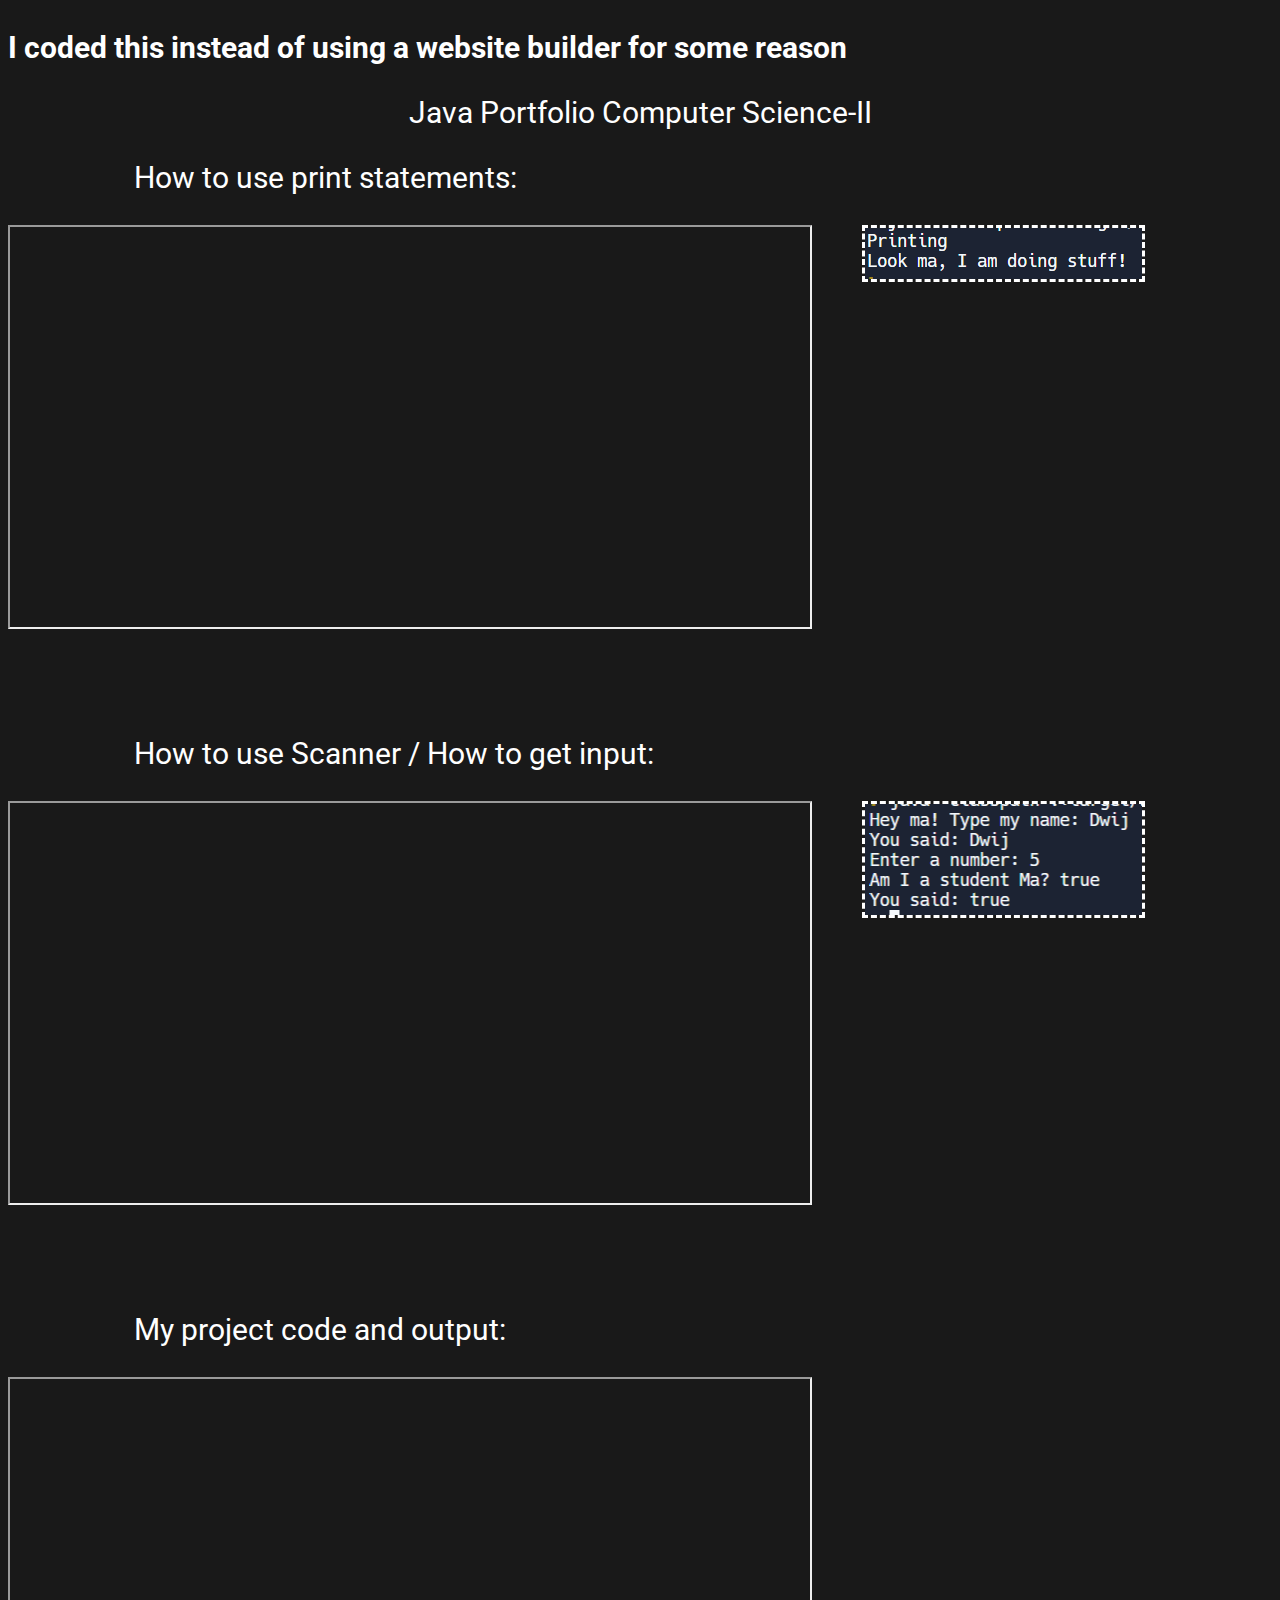
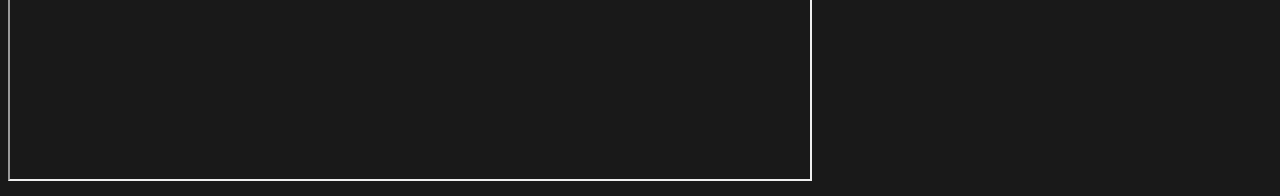
==== index.html @ e9dc6aec "Add files via upload" ====
<!DOCTYPE html>
<html lang="en">
<head>
    <meta charset="UTF-8">
    <title>Java Portfolio Computer Science-II</title>
    <link rel="stylesheet" href="style.css">
</head>
<body>
    <p style="font-size:30px"><strong>I coded this instead of using a website builder for some reason</strong></p>
    <script type="text/javascript" src="main.js"></script>
    <p style="text-align: center;">Java Portfolio
        Computer Science-II
        </p>
    <p style="padding-left: 10%;">How to use print statements: </p>
<!--    <img class="img" style="height: 400px;height: 320px;margin-left: 50px;"src="printcode.png">
    <div data-pym-src='https://www.jdoodle.com/plugin' data-language="java"
    data-version-index="4" data-libs="mavenlib1, mavenlib2">
    </div>
    <script src="https://www.jdoodle.com/assets/jdoodle-pym.min.js" type="text/javascript"></script>-->
    <iframe height="400px" width="800px" src="https://replit.com/@IdkDwij/EmbedJavaPrint?lite=true#print.java"></iframe>
    <img src="./printout.png"><br><br><br>
    <p style="padding-left: 10%;">How to use Scanner / How to get input: </p>
    <iframe height="400px" width="800px" src="https://replit.com/@IdkDwij/EmbedJavaInput?lite=true#Main.java"></iframe>
    <img src="./inputout.png"><br><br><br>
    <p style="padding-left: 10%;">My project code and output: </p>
    <iframe height="400px" width="800px" src="https://replit.com/@IdkDwij/EmbedJavaProject?lite=true#Main.java"></iframe>

</body>
</html>
---- style.css ----
@import url('https://fonts.googleapis.com/css2?family=Roboto&display=swap');

body {
    background-color: #191919;
    font-family: 'Roboto';
    font-size: 30px;
    animation: fadeIn 5s;
    font-family: Roboto, sans-serif;
} p {
    color:white;
}
img {
    position: absolute;
    margin-left: 50px;
    transition: all 1s;
    border: dashed white 3px;
}
img:hover {
    border: none;
    outline: 5px dashed white;
    box-shadow: 0 0 0 5px #767676;
}
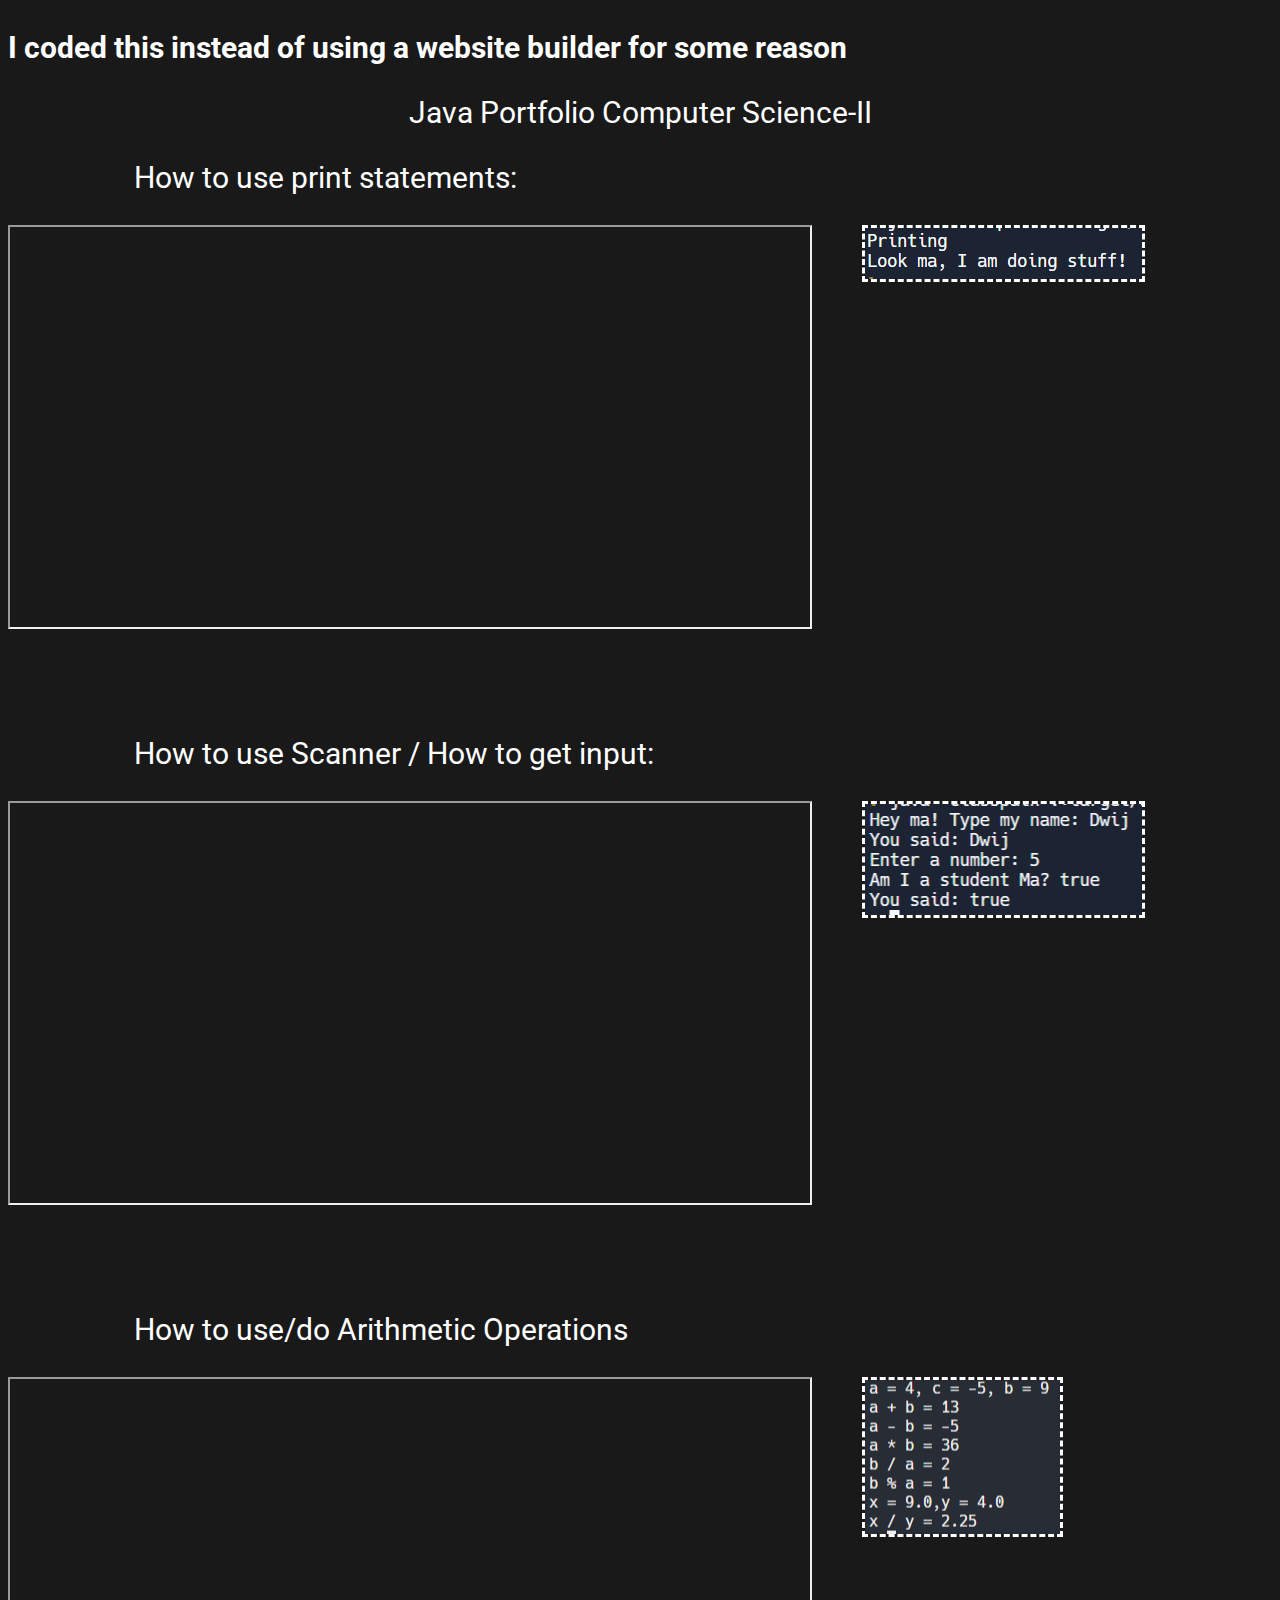
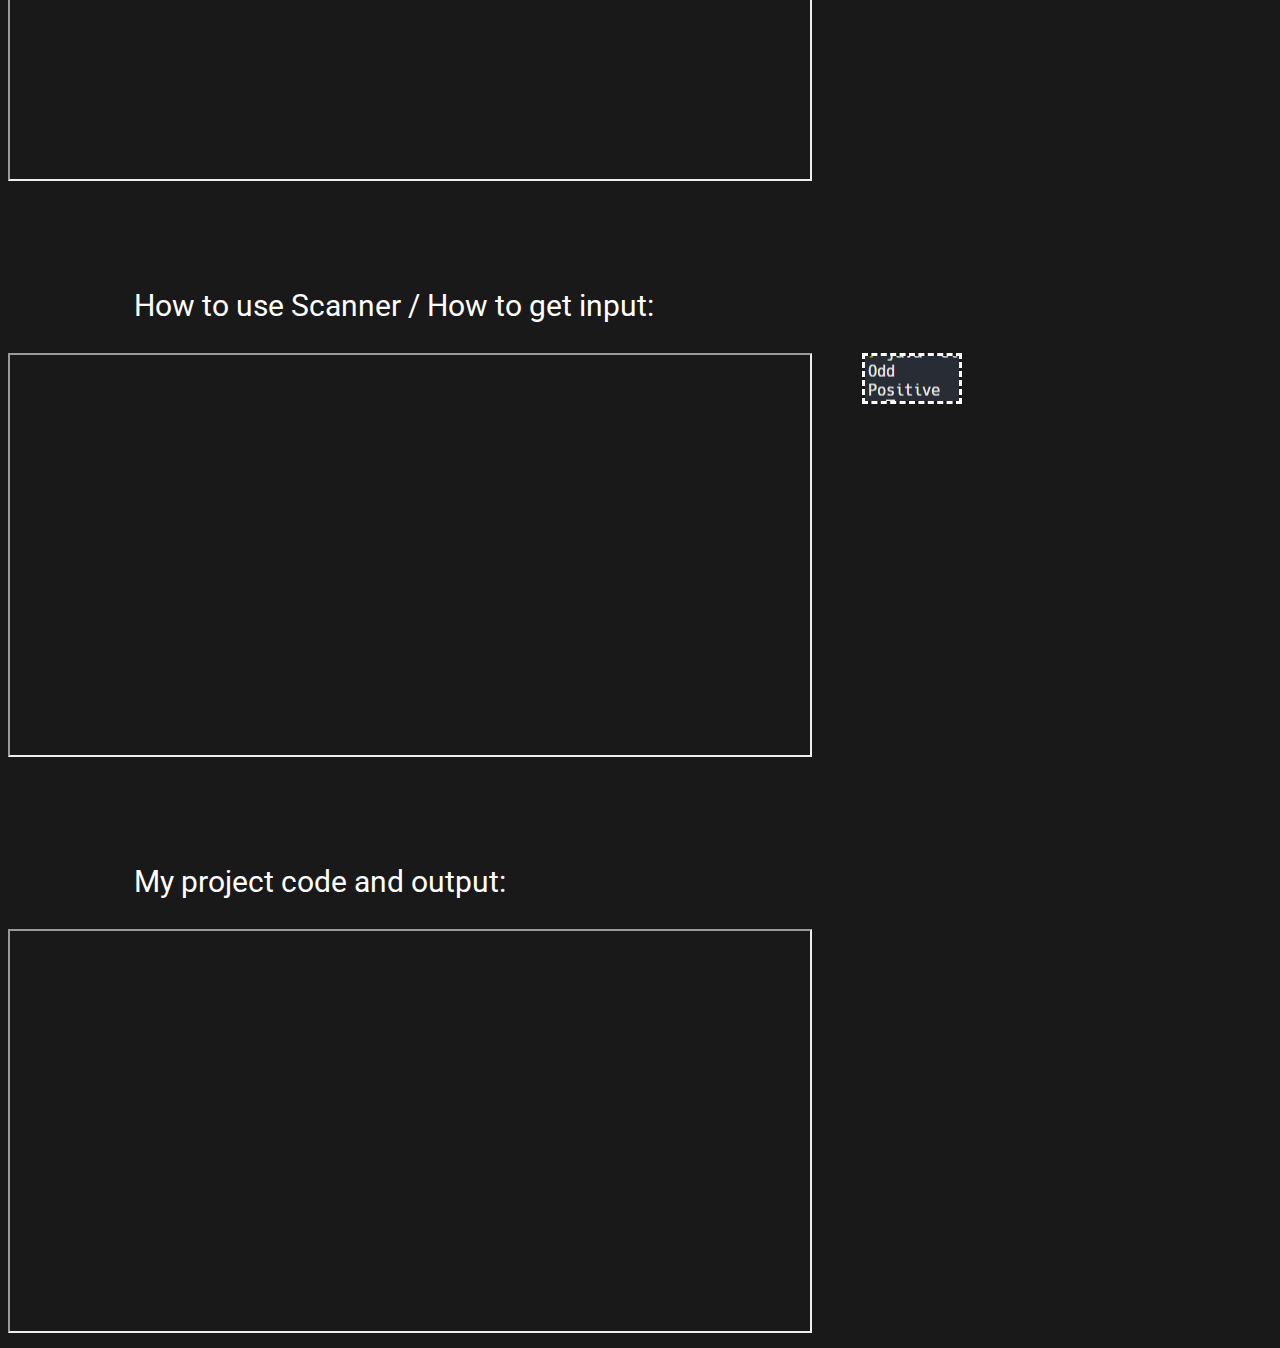
==== commit 51ffe9a4: "Update index.html" ====
--- a/index.html
+++ b/index.html
@@ -17,13 +17,19 @@
     data-version-index="4" data-libs="mavenlib1, mavenlib2">
     </div>
     <script src="https://www.jdoodle.com/assets/jdoodle-pym.min.js" type="text/javascript"></script>-->
-    <iframe height="400px" width="800px" src="https://replit.com/@IdkDwij/EmbedJavaPrint?lite=true#print.java"></iframe>
+    <iframe height="400px" width="800px" src="https://replit.com/@IdkDwij/EmbedJavaPrint?lite=true#Main.java"></iframe>
     <img src="./printout.png"><br><br><br>
     <p style="padding-left: 10%;">How to use Scanner / How to get input: </p>
     <iframe height="400px" width="800px" src="https://replit.com/@IdkDwij/EmbedJavaInput?lite=true#Main.java"></iframe>
     <img src="./inputout.png"><br><br><br>
+    <p style="padding-left: 10%;">How to use/do Arithmetic Operations </p>
+    <iframe height="400px" width="800px" src="https://replit.com/@IdkDwij/EmbedJavaArithmeticOperations?lite=true#Main.java"></iframe>
+    <img src="./arithmeticout.png"><br><br><br>
+    <p style="padding-left: 10%;">How to use Scanner / How to get input: </p>
+    <iframe height="400px" width="800px" src="https://replit.com/@IdkDwij/EmbedJavaConditionalStatements?lite=true#Main.java"></iframe>
+    <img src="./conditionalstatementsout.png"><br><br><br>
     <p style="padding-left: 10%;">My project code and output: </p>
     <iframe height="400px" width="800px" src="https://replit.com/@IdkDwij/EmbedJavaProject?lite=true#Main.java"></iframe>
 
 </body>
-</html>+</html>
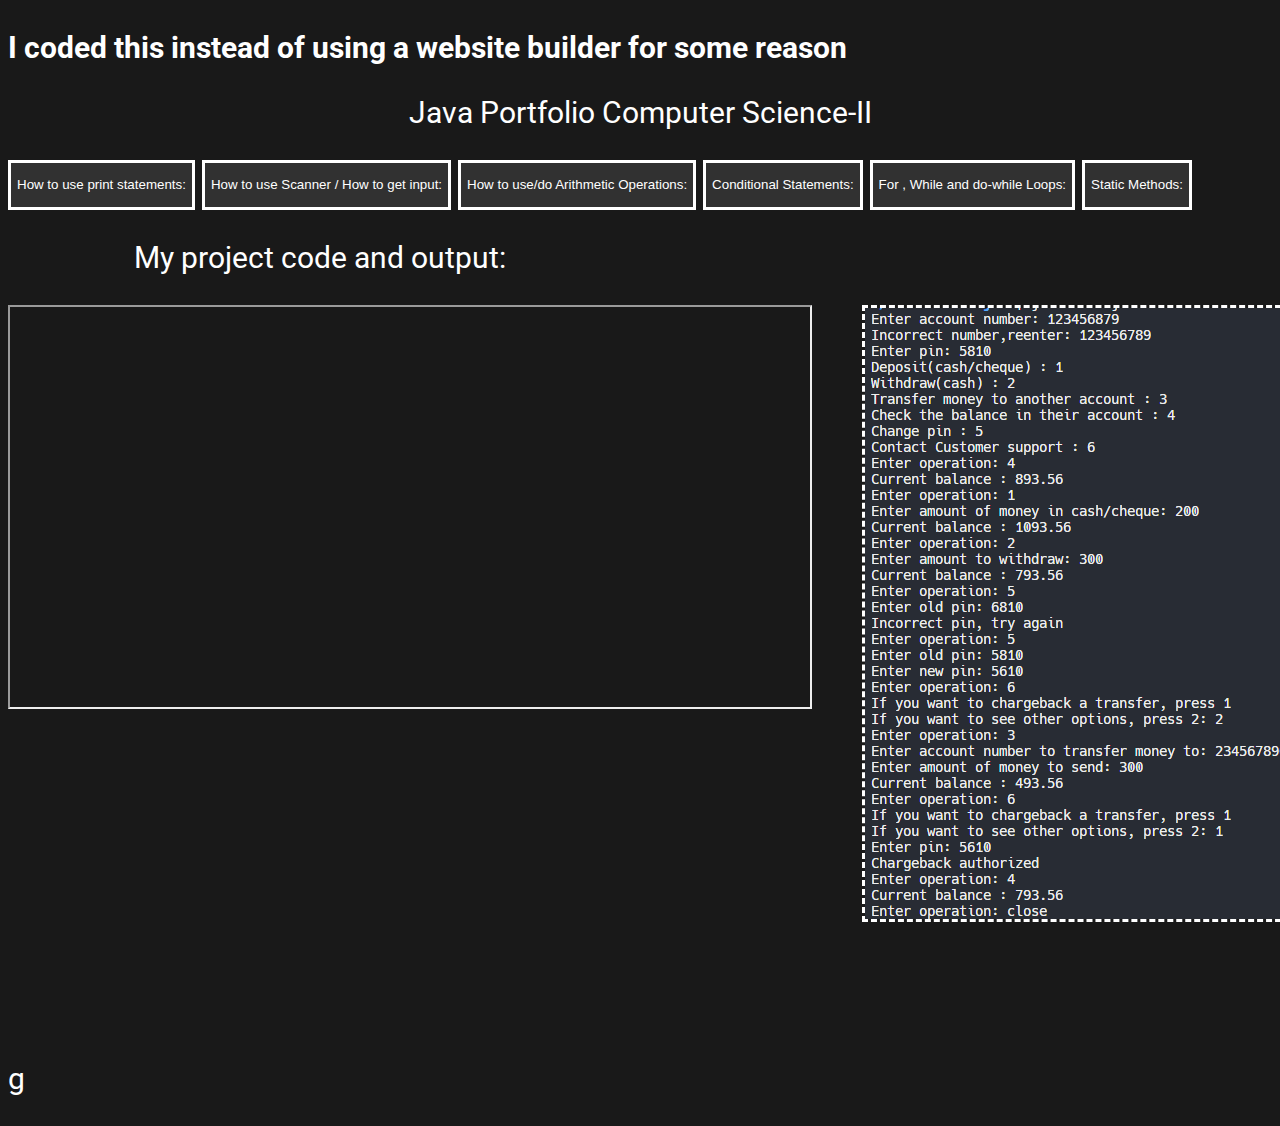
==== commit 903e8e65: "Add files via upload" ====
--- a/index.html
+++ b/index.html
@@ -11,25 +11,19 @@
     <p style="text-align: center;">Java Portfolio
         Computer Science-II
         </p>
-    <p style="padding-left: 10%;">How to use print statements: </p>
 <!--    <img class="img" style="height: 400px;height: 320px;margin-left: 50px;"src="printcode.png">
     <div data-pym-src='https://www.jdoodle.com/plugin' data-language="java"
     data-version-index="4" data-libs="mavenlib1, mavenlib2">
     </div>
     <script src="https://www.jdoodle.com/assets/jdoodle-pym.min.js" type="text/javascript"></script>-->
-    <iframe height="400px" width="800px" src="https://replit.com/@IdkDwij/EmbedJavaPrint?lite=true#Main.java"></iframe>
-    <img src="./printout.png"><br><br><br>
-    <p style="padding-left: 10%;">How to use Scanner / How to get input: </p>
-    <iframe height="400px" width="800px" src="https://replit.com/@IdkDwij/EmbedJavaInput?lite=true#Main.java"></iframe>
-    <img src="./inputout.png"><br><br><br>
-    <p style="padding-left: 10%;">How to use/do Arithmetic Operations </p>
-    <iframe height="400px" width="800px" src="https://replit.com/@IdkDwij/EmbedJavaArithmeticOperations?lite=true#Main.java"></iframe>
-    <img src="./arithmeticout.png"><br><br><br>
-    <p style="padding-left: 10%;">How to use Scanner / How to get input: </p>
-    <iframe height="400px" width="800px" src="https://replit.com/@IdkDwij/EmbedJavaConditionalStatements?lite=true#Main.java"></iframe>
-    <img src="./conditionalstatementsout.png"><br><br><br>
+    <button onclick = "page('./page1.html');"><p>How to use print statements: </p></button>
+    <button onclick = "page('./page2.html');"><p>How to use Scanner / How to get input: </p></button>
+    <button onclick = "page('./page3.html');"><p>How to use/do Arithmetic Operations: </p></button>
+    <button onclick = "page('./page4.html');"><p>Conditional Statements: </p></button>
+    <button onclick = "page('./page5.html');"><p>For , While and do-while Loops: </p></button>
+    <button onclick = "page('./page6.html');"><p>Static Methods: </p></button>
     <p style="padding-left: 10%;">My project code and output: </p>
     <iframe height="400px" width="800px" src="https://replit.com/@IdkDwij/EmbedJavaProject?lite=true#Main.java"></iframe>
-
+    <img src="./projectout.png"><br><br><br><br><br><br><br><br><br><br><p>g</p>
 </body>
 </html>
--- a/style.css
+++ b/style.css
@@ -1,5 +1,14 @@
 @import url('https://fonts.googleapis.com/css2?family=Roboto&display=swap');
-
+button {
+    background-color: #313131;
+    border: 3px solid white;
+    transition: all 2s;
+} button:hover {
+    background-color: #191919;
+    border-color: aqua;
+    border-radius: 4px;
+    transition: all 2s;
+}
 body {
     background-color: #191919;
     font-family: 'Roboto';
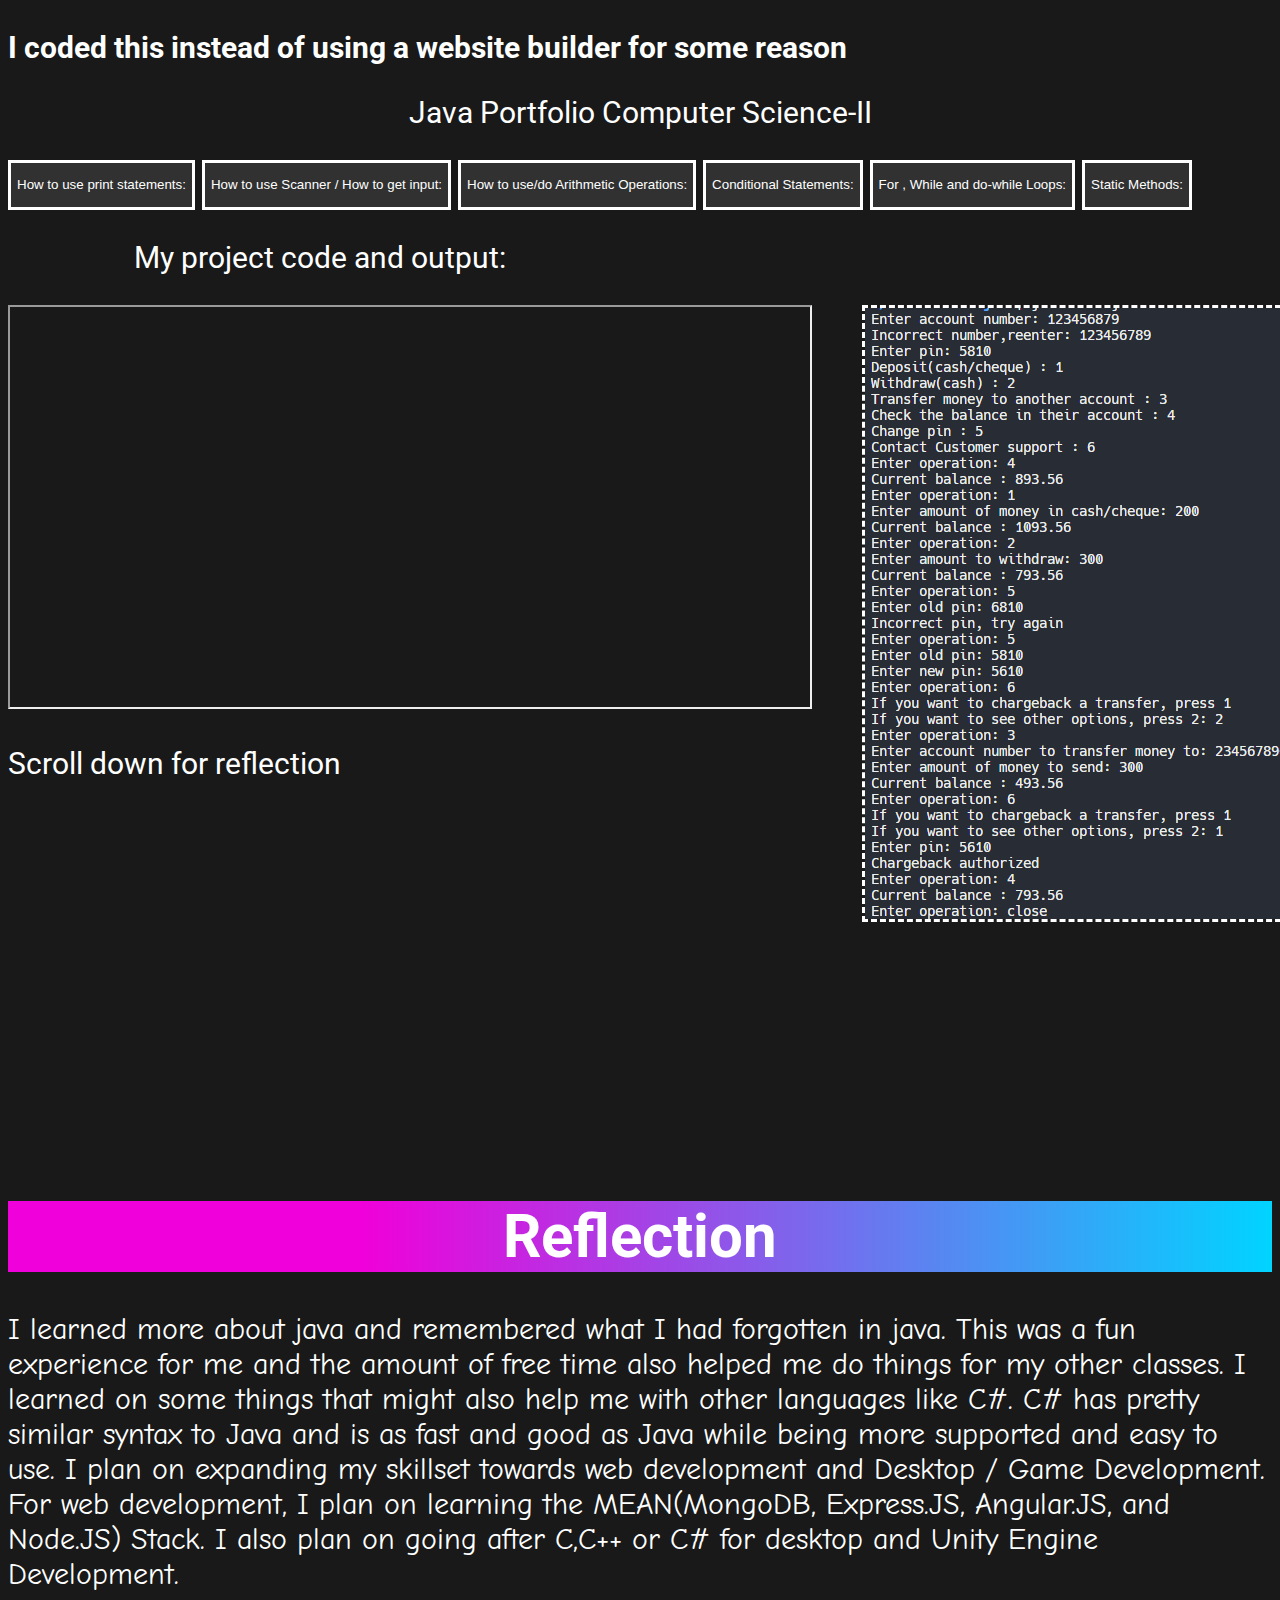
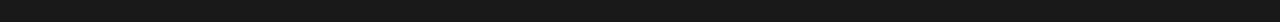
==== commit 6686f995: "Add files via upload" ====
--- a/index.html
+++ b/index.html
@@ -24,6 +24,14 @@
     <button onclick = "page('./page6.html');"><p>Static Methods: </p></button>
     <p style="padding-left: 10%;">My project code and output: </p>
     <iframe height="400px" width="800px" src="https://replit.com/@IdkDwij/EmbedJavaProject?lite=true#Main.java"></iframe>
-    <img src="./projectout.png"><br><br><br><br><br><br><br><br><br><br><p>g</p>
+    <img src="./projectout.png"><p>Scroll down for reflection</p><br><br><br><br><br><br><br><br><br><br>
+    <h1>Reflection</h1>
+    <p style="font-family: 'Comic Neue', cursive;">I learned more about java and remembered what I had forgotten in java.
+    This was a fun experience for me and the amount of free time also helped me do things for my other classes.
+    I learned on some things that might also help me with other languages like C#.
+    C# has pretty similar syntax to Java and is as fast and good as Java while being more supported and easy to use.
+    I plan on expanding my skillset towards web development and Desktop / Game Development.
+    For web development, I plan on learning the MEAN(MongoDB, Express.JS, Angular.JS, and Node.JS) Stack.
+    I also plan on going after C,C++ or C# for desktop and Unity Engine Development.</p>
 </body>
 </html>
--- a/style.css
+++ b/style.css
@@ -1,4 +1,5 @@
 @import url('https://fonts.googleapis.com/css2?family=Roboto&display=swap');
+@import url('https://fonts.googleapis.com/css2?family=Comic+Neue:ital,wght@1,700&display=swap');
 button {
     background-color: #313131;
     border: 3px solid white;
@@ -28,4 +29,9 @@
     border: none;
     outline: 5px dashed white;
     box-shadow: 0 0 0 5px #767676;
+}
+h1 {
+    color: white;
+    background: linear-gradient(90deg, rgba(240,0,218,1) 28%, rgba(0,212,255,1) 100%);
+    text-align: center;
 }